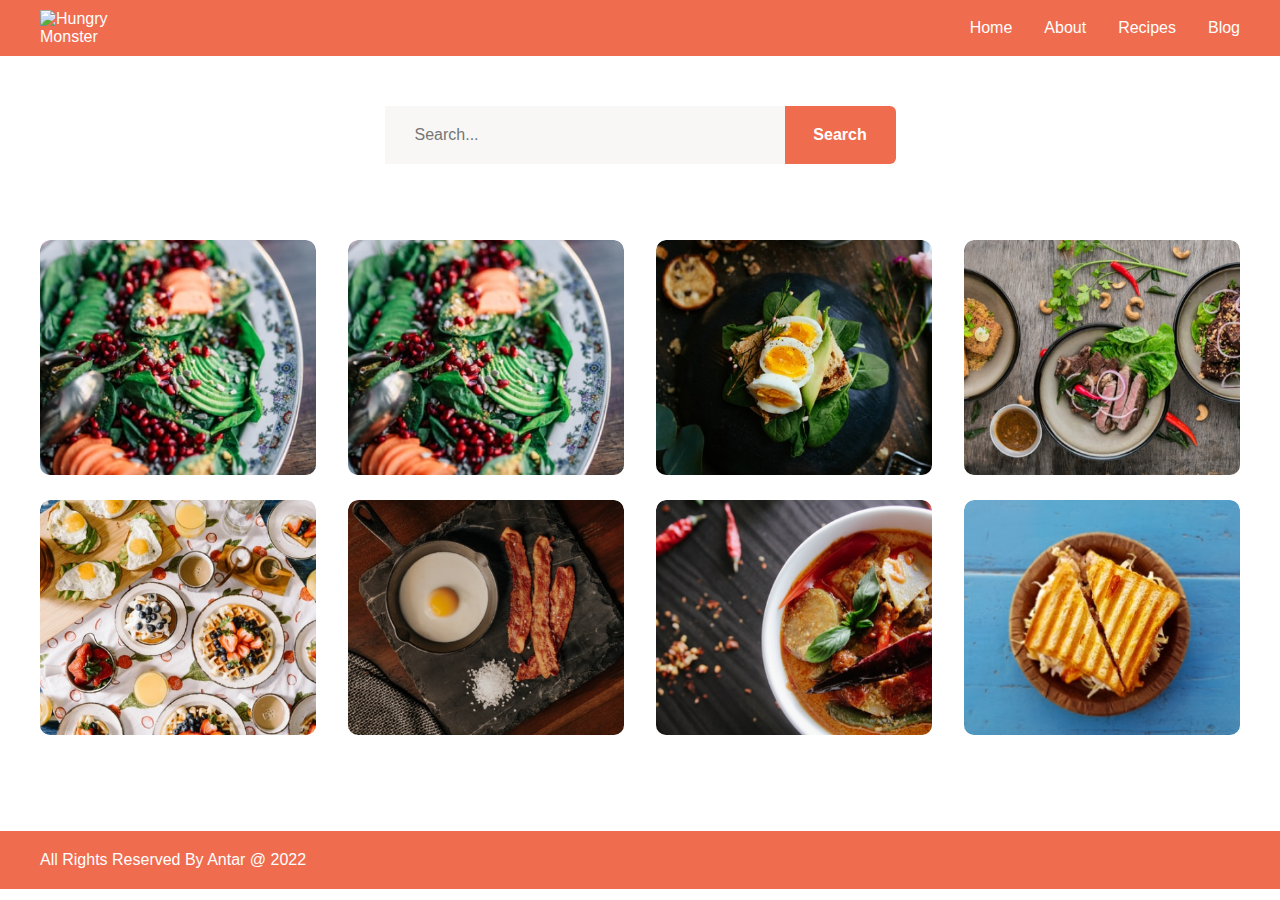
==== index.html @ b2807b2a "Optimize Code" ====
<!DOCTYPE html>
<html lang="en">
  <head>
    <meta charset="UTF-8" />
    <meta http-equiv="X-UA-Compatible" content="IE=edge" />
    <meta name="viewport" content="width=device-width, initial-scale=1.0" />
    <title>Hungry Monster</title>
    <!-- font awesome css -->
    <link
      rel="stylesheet"
      href="https://cdnjs.cloudflare.com/ajax/libs/font-awesome/6.1.1/css/all.min.css"
      integrity="sha512-KfkfwYDsLkIlwQp6LFnl8zNdLGxu9YAA1QvwINks4PhcElQSvqcyVLLD9aMhXd13uQjoXtEKNosOWaZqXgel0g=="
      crossorigin="anonymous"
      referrerpolicy="no-referrer"
    />
    <!-- custom css -->
    <link rel="stylesheet" href="./css/style.css" />
  </head>
  <body>
    <!-- header area start -->
    <header>
      <div class="container d-flex justify-content-between align-items-center">
        <a href="index.html" class="logo">
          <img class="img" src="./Images/logo.png" alt="Hungry Monster" />
        </a>

        <nav>
          <ul>
            <li><a href="#">Home</a></li>
            <li><a href="#">About</a></li>
            <li><a href="#">Recipes</a></li>
            <li><a href="#">Blog</a></li>
          </ul>
        </nav>
      </div>
    </header>
    <!-- header area end -->

    <!-- Search Box HTML Start -->
    <section class="">
      <div class="row search-box">
        <div class="search-input">
          <i class="fa-solid fa-magnifying-glass"></i>
          <input type="text" placeholder="Search..." />
        </div>
        <button class="search-btn">Search</button>
      </div>
    </section>
    <!-- Search Box HTML End -->

    <!-- card list -->
    <main class="main-content">
      <div class="container">
        <!-- all card list -->
        <div class="card-list">
          <!-- single card item -->
          <div class="card">
            <img src="images/card-img-1.png" alt="card" />
            <h3>Mustard Champ</h3>
          </div>

          <!-- single card item -->
          <div class="card">
            <img src="images/card-img-1.png" alt="card" />
            <h3>Mustard Champ</h3>
          </div>

          <!-- single card item -->
          <div class="card">
            <img src="images/card-img-2.png" alt="card" />
            <h3>Mustard Champ</h3>
          </div>

          <!-- single card item -->
          <div class="card">
            <img src="images/card-img-3.png" alt="card" />
            <h3>Mustard Champ</h3>
          </div>

          <!-- single card item -->
          <div class="card">
            <img src="images/card-img-4.png" alt="card" />
            <h3>Mustard Champ</h3>
          </div>

          <!-- single card item -->
          <div class="card">
            <img src="images/card-img-5.png" alt="card" />
            <h3>Mustard Champ</h3>
          </div>

          <!-- single card item -->
          <div class="card">
            <img src="images/card-img-6.png" alt="card" />
            <h3>Mustard Champ</h3>
          </div>

          <!-- single card item -->
          <div class="card">
            <img src="images/card-img-7.png" alt="card" />
            <h3>Mustard Champ</h3>
          </div>
        </div>
      </div>
    </main>

    <!-- footer area start -->
    <footer class="footer">
      <div class="container d-flex justify-content-between">
        <p class="copyright">All Rights Reserved By Antar @ 2022</p>

        <div class="social-icons">
          <a href=""><i class="fa-brands fa-facebook-f"></i></a>
          <a href=""><i class="fa-brands fa-instagram"></i></a>
          <a href=""><i class="fa-brands fa-linkedin-in"></i></a>
          <a href=""><i class="fa-brands fa-twitter"></i></a>
        </div>
      </div>
    </footer>
    <!-- footer area end -->
  </body>
</html>
---- css/style.css ----
*,
*::after,
*::before {
  box-sizing: border-box;
}

* {
  margin: 0;
  padding: 0;
}

body {
  font-family: Roboto, Arial, Helvetica, sans-serif;
}

/* utils */
.container {
  max-width: 1200px;
  margin: auto;
}

.d-flex {
  display: flex;
}

.justify-content-between {
  justify-content: space-between;
}

.align-items-center {
  align-items: center;
}

.flex-wrap {
  flex-wrap: wrap;
}

/* header css */
header {
  background-color: #f06c4e;
  padding: 10px;
}

header a {
  text-decoration: none;
  color: white;
}

.logo {
  max-width: 80px;
}

.logo img {
  width: 100%;
}

nav ul {
  display: flex;
  align-items: center;
  gap: 2rem;
}

nav li {
  font-size: 16px;
  list-style: none;
}

/* Search Box CSS Start */
.search-box {
  display: flex;
  padding-top: 50px;
  padding-bottom: 60px;
  justify-content: center;
}

.search-input {
  background-color: #f8f7f5;
  width: 400px;
}

.search-input i {
  color: #989898;
  padding: 20px;
  padding-right: 10px;
}

.search-input input {
  outline: none;
  padding: 20px 0px;
  background-color: #f8f7f5;
  border: none;
  border-radius: 7px 0 0 7px;
  font-weight: 400;
  font-size: 16px;
  color: #989898;
}

.search-btn {
  background-color: #f06c4e;
  border: none;
  font-weight: 700;
  font-size: 16px;
  border-radius: 0px 6px 6px 0px;
  color: #ffffff;
  padding: 20px;
  width: 111px;
}

/* Search Box CSS END */

/* card list css */
.main-content {
  padding-top: 1rem;
  padding-bottom: 6rem;
}

.card-list {
  display: flex;
  flex-wrap: wrap;
  gap: 25px;
  justify-content: space-between;
}

.card {
  max-width: 23%;
  max-height: 250px;
  position: relative;
  border-radius: 10px;
  overflow: hidden;
  cursor: pointer;
}

.card::before {
  content: "";
  position: absolute;
  width: 100%;
  height: 100%;
  left: 0;
  top: 0;
  background-color: rgba(37, 37, 37, 0.747);
  opacity: 0;
  transition: opacity 0.3s;
}

.card:hover::before {
  opacity: 1;
}

.card img {
  width: 100%;
  height: 100%;
}

.card h3 {
  position: absolute;
  left: 0;
  top: 0;
  color: #ffffff;
  height: 100%;
  width: 100%;
  display: flex;
  justify-content: center;
  align-items: center;
  opacity: 0;
  transition: all 0.3s;
  padding-top: 10px;
}

.card:hover h3 {
  opacity: 1;
  padding-top: 0;
}

/* Main CSS END */

/* footer css */
.footer {
  background-color: #f06c4e;
  padding: 20px;
  color: white;
}

footer p {
  font-size: 16px;
}

.social-icons {
  display: flex;
  gap: 1rem;
}
.social-icons i {
  color: white;
}
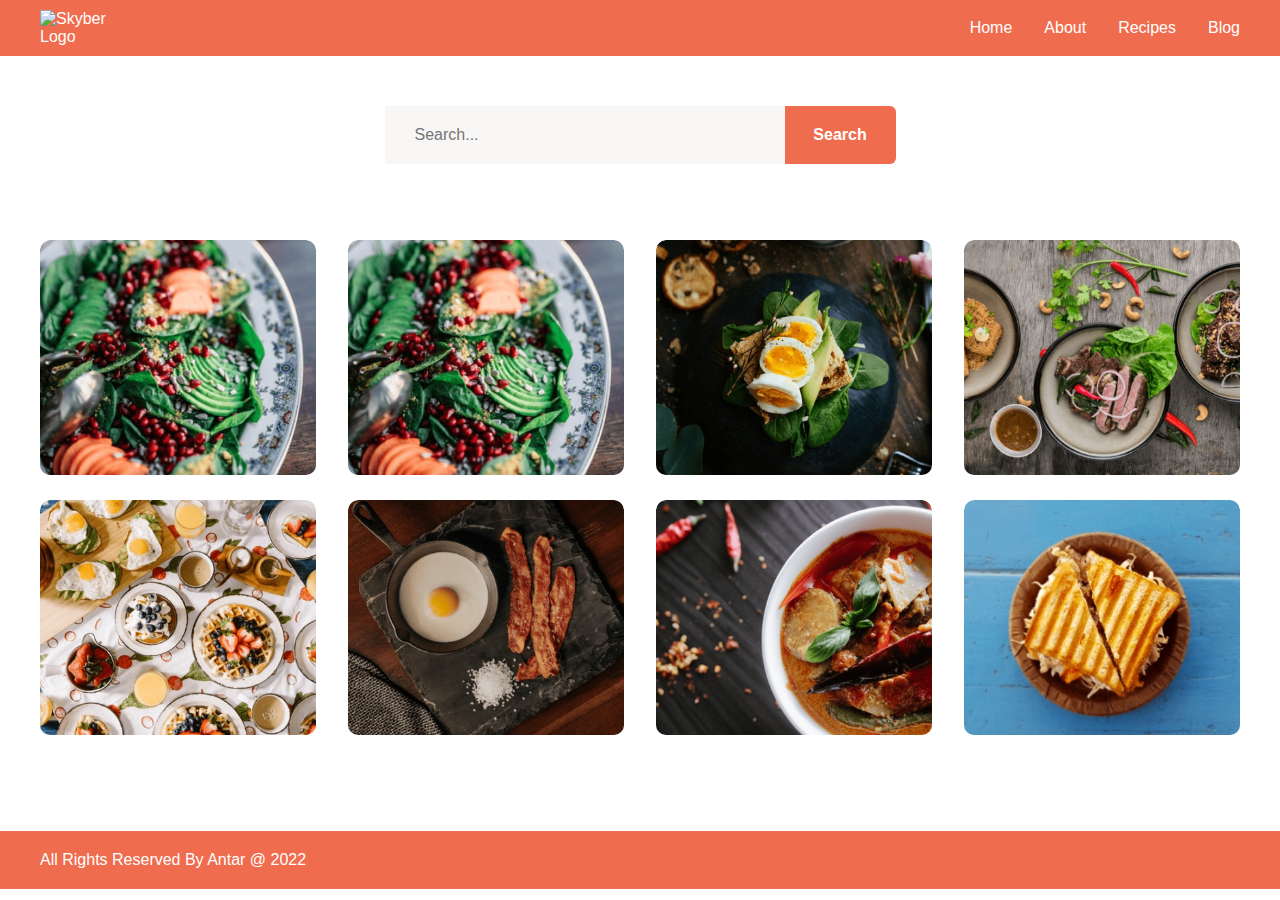
==== commit 432474bf: "Fixing Code" ====
--- a/index.html
+++ b/index.html
@@ -21,7 +21,7 @@
     <header>
       <div class="container d-flex justify-content-between align-items-center">
         <a href="index.html" class="logo">
-          <img class="img" src="./Images/logo.png" alt="Hungry Monster" />
+          <img class="img" src="./Images/skyber-logo.svg" alt="Skyber Logo" />
         </a>
 
         <nav>
--- a/css/style.css
+++ b/css/style.css
@@ -173,7 +173,7 @@
 
 /* Main CSS END */
 
-/* footer css */
+/* footer css Start*/
 .footer {
   background-color: #f06c4e;
   padding: 20px;
@@ -191,3 +191,5 @@
 .social-icons i {
   color: white;
 }
+
+/* footer css End*/
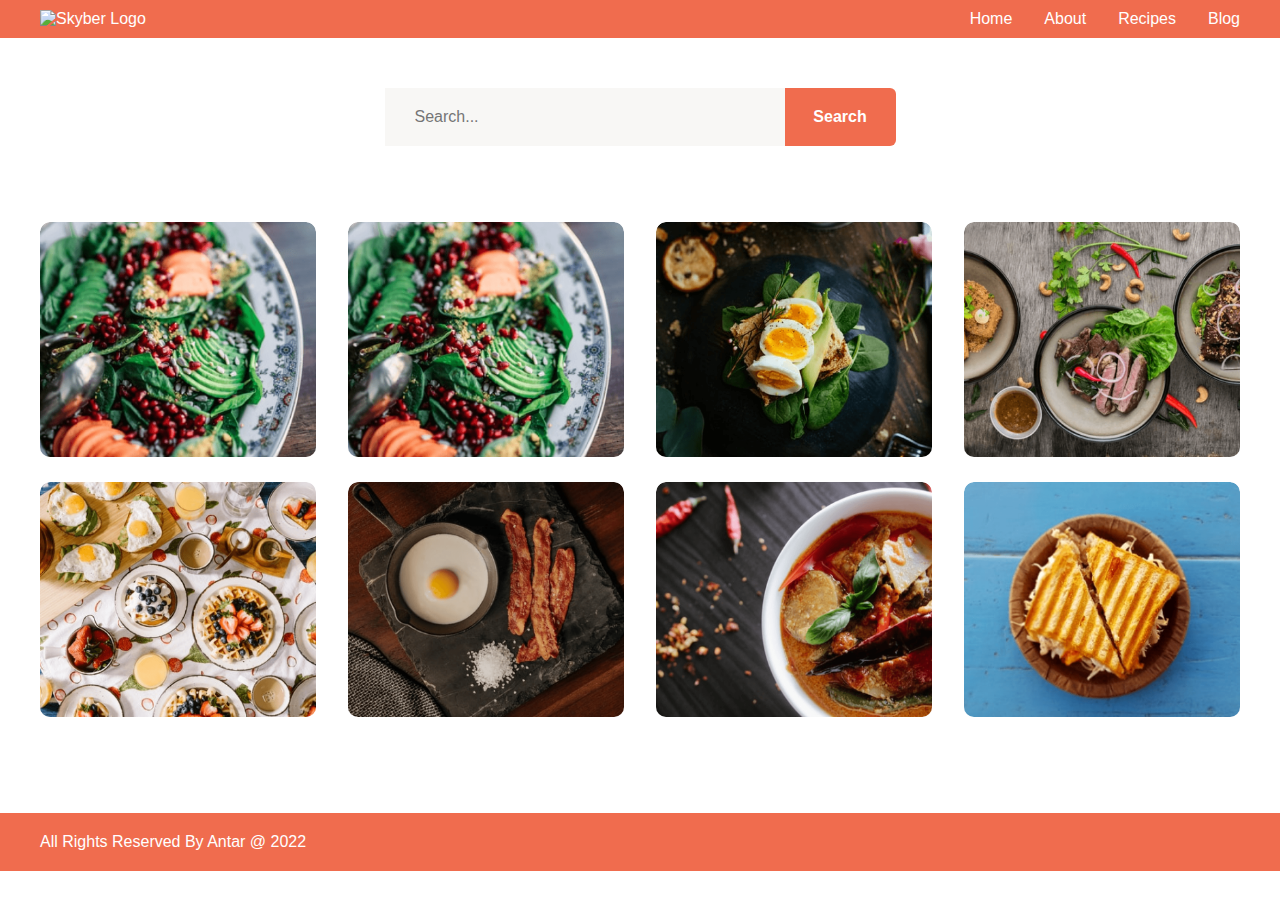
==== commit ac895809: "Fixing Code" ====
--- a/index.html
+++ b/index.html
@@ -21,7 +21,11 @@
     <header>
       <div class="container d-flex justify-content-between align-items-center">
         <a href="index.html" class="logo">
-          <img class="img" src="./Images/skyber-logo.svg" alt="Skyber Logo" />
+          <img
+            class="img"
+            src="./Images/skyber-logo-white.svg"
+            alt="Skyber Logo"
+          />
         </a>
 
         <nav>
--- a/css/style.css
+++ b/css/style.css
@@ -47,7 +47,7 @@
 }
 
 .logo {
-  max-width: 80px;
+  max-width: 110px;
 }
 
 .logo img {
@@ -105,7 +105,6 @@
   padding: 20px;
   width: 111px;
 }
-
 /* Search Box CSS END */
 
 /* card list css */
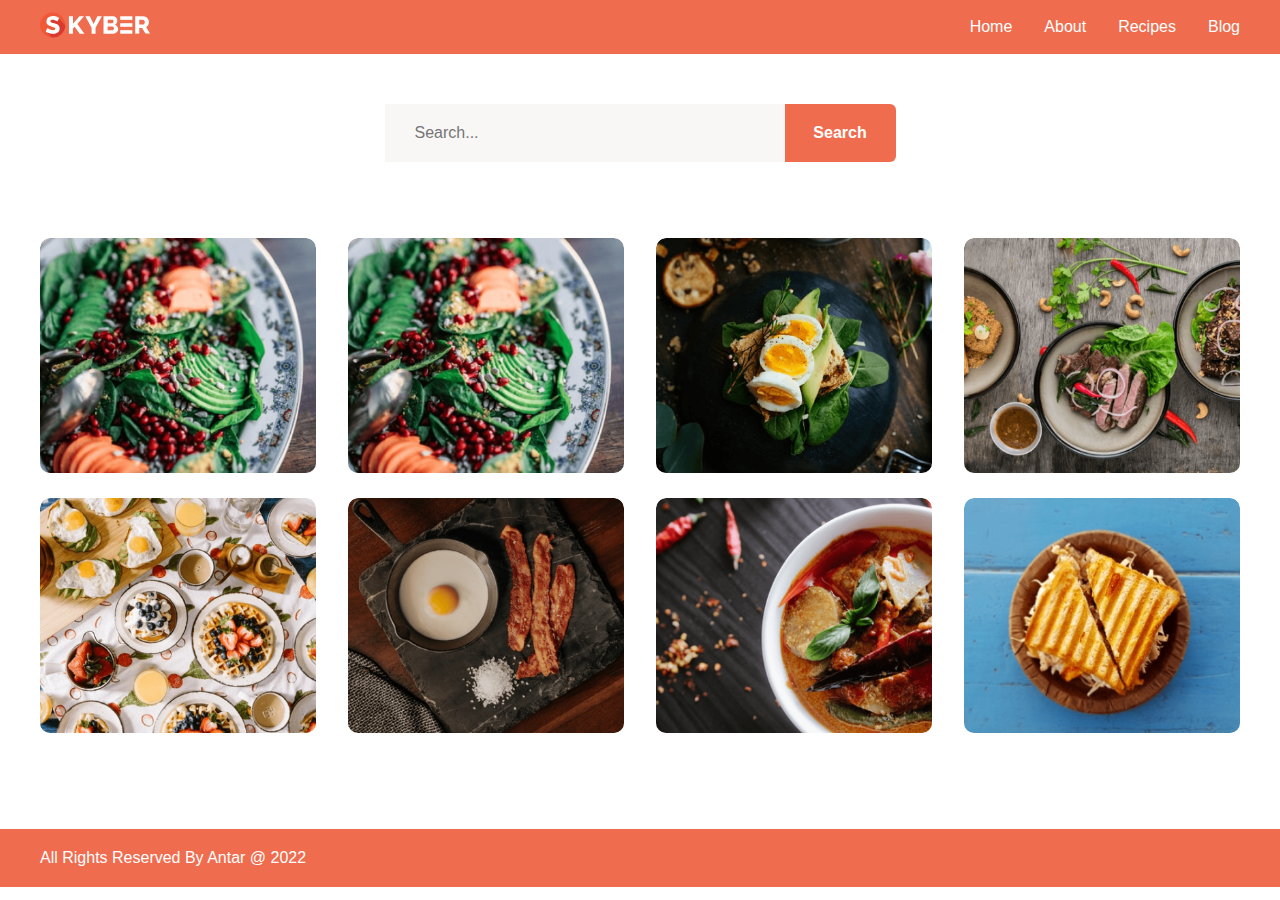
==== commit a6ad6845: "Fixing Code" ====
--- a/index.html
+++ b/index.html
@@ -23,7 +23,7 @@
         <a href="index.html" class="logo">
           <img
             class="img"
-            src="./Images/skyber-logo-white.svg"
+            src="./images/skyber-logo-white.svg"
             alt="Skyber Logo"
           />
         </a>
